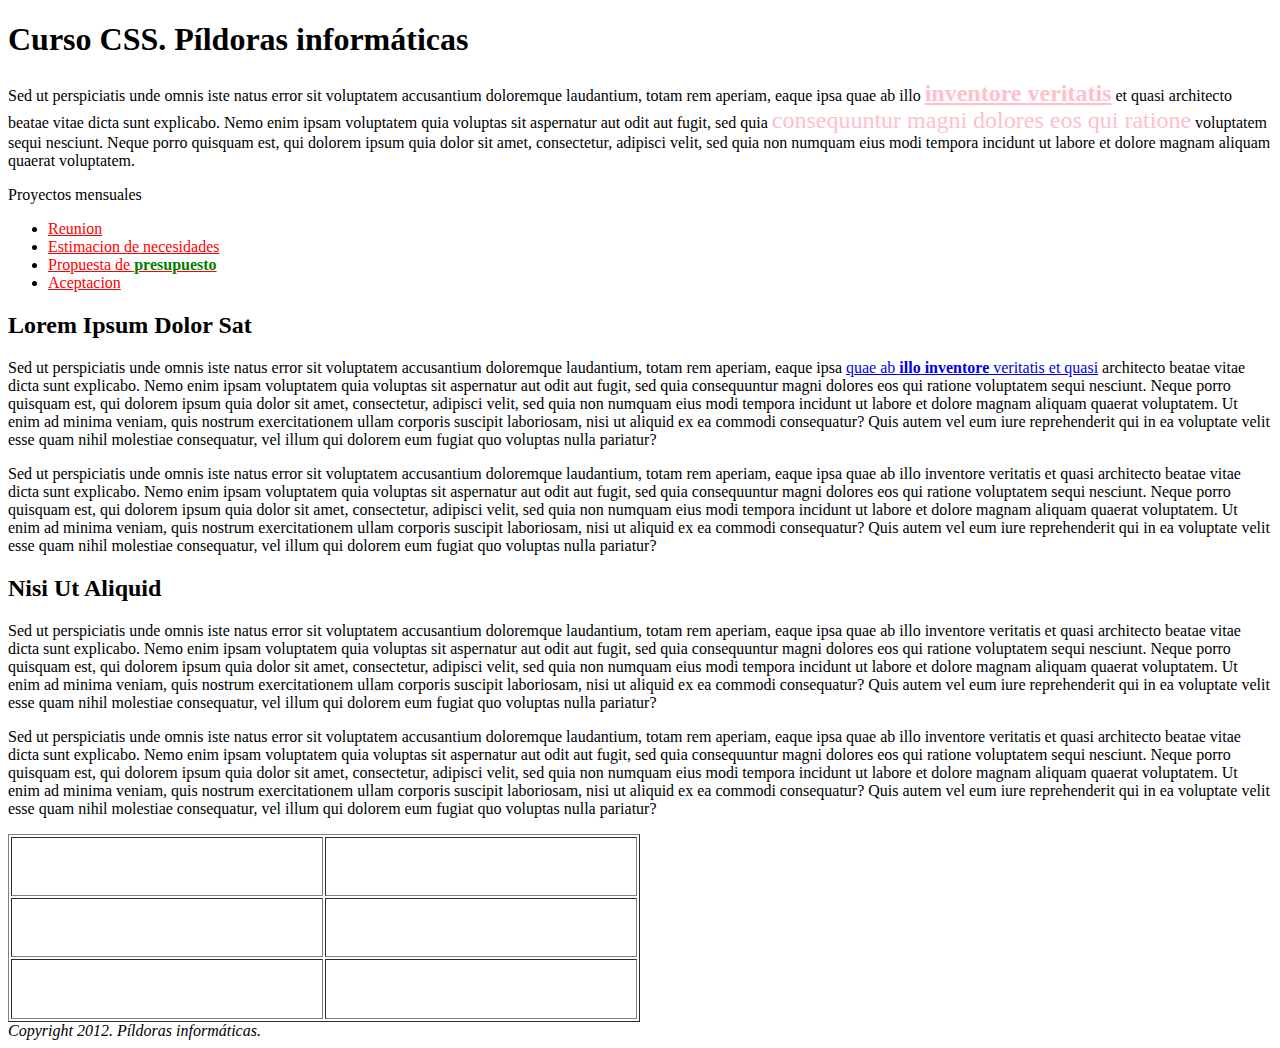
==== index.html @ 6102bf78 "Mi primer Commit" ====
<!DOCTYPE html>
<html lang="en">
<head>
    <meta charset="UTF-8">
    <meta name="viewport" content="width=device-width, initial-scale=1.0">
    <meta http-equiv="X-UA-Compatible" content="ie=edge">
    <title>Proyecto Css #1</title>
    <script src="app.js"></script>
    <style>
      li a{
          color: #F00;
      }

      li a strong{
          color: green;
      }

      .destacado{
          font-size: 24px;;
          color: pink;
      }

      strong.destacado{
          text-decoration: underline;
      }
    </style>
</head>
<body>
    <h1>Curso CSS. Píldoras informáticas</h1>
<p>Sed ut perspiciatis unde omnis iste natus error sit voluptatem accusantium doloremque laudantium, totam rem aperiam, eaque ipsa quae ab illo <strong class="destacado">inventore veritatis</strong> et quasi architecto beatae vitae dicta sunt explicabo. Nemo enim ipsam voluptatem quia voluptas sit aspernatur aut odit aut fugit, sed quia <span class="destacado">consequuntur magni dolores eos qui ratione</span> voluptatem sequi nesciunt. Neque porro quisquam est, qui dolorem ipsum quia dolor sit amet, consectetur, adipisci velit, sed quia non numquam eius modi tempora incidunt ut labore et dolore magnam aliquam quaerat voluptatem. </p>

<p>Proyectos mensuales</p>
<ul>
    <li><a href="Video6.html">Reunion</a></li>
    <li><a href="#">Estimacion de necesidades</a></li>
    <li><a href="#">Propuesta de <strong>presupuesto</strong></a></li>
    <li><a href="#">Aceptacion</a></li>
</ul>

<h2>Lorem Ipsum Dolor Sat</h2>
<p>Sed ut perspiciatis unde omnis iste natus error sit voluptatem accusantium doloremque laudantium, totam rem aperiam, eaque ipsa <a href="#">quae ab <strong> illo inventore</strong> veritatis et quasi</a> architecto beatae vitae dicta sunt explicabo. Nemo enim ipsam voluptatem quia voluptas sit aspernatur aut odit aut fugit, sed quia consequuntur magni dolores eos qui ratione voluptatem sequi nesciunt. Neque porro quisquam est, qui dolorem ipsum quia dolor sit amet, consectetur, adipisci velit, sed quia non numquam eius modi tempora incidunt ut labore et dolore magnam aliquam quaerat voluptatem. Ut enim ad minima veniam, quis nostrum exercitationem ullam corporis suscipit laboriosam, nisi ut aliquid ex ea commodi consequatur? Quis autem vel eum iure reprehenderit qui in ea voluptate velit esse quam nihil molestiae consequatur, vel illum qui dolorem eum fugiat quo voluptas nulla pariatur?</p>
<p>Sed ut perspiciatis unde omnis iste natus error sit voluptatem accusantium doloremque laudantium, totam rem aperiam, eaque ipsa quae ab illo inventore veritatis et quasi architecto beatae vitae dicta sunt explicabo. Nemo enim ipsam voluptatem quia voluptas sit aspernatur aut odit aut fugit, sed quia consequuntur magni dolores eos qui ratione voluptatem sequi nesciunt. Neque porro quisquam est, qui dolorem ipsum quia dolor sit amet, consectetur, adipisci velit, sed quia non numquam eius modi tempora incidunt ut labore et dolore magnam aliquam quaerat voluptatem. Ut enim ad minima veniam, quis nostrum exercitationem ullam corporis suscipit laboriosam, nisi ut aliquid ex ea commodi consequatur? Quis autem vel eum iure reprehenderit qui in ea voluptate velit esse quam nihil molestiae consequatur, vel illum qui dolorem eum fugiat quo voluptas nulla pariatur?</p>
<h2>Nisi Ut Aliquid </h2>
<p>Sed ut perspiciatis unde omnis iste natus error sit voluptatem accusantium doloremque laudantium, totam rem aperiam, eaque ipsa quae ab illo inventore veritatis et quasi architecto beatae vitae dicta sunt explicabo. Nemo enim ipsam voluptatem quia voluptas sit aspernatur aut odit aut fugit, sed quia consequuntur magni dolores eos qui ratione voluptatem sequi nesciunt. Neque porro quisquam est, qui dolorem ipsum quia dolor sit amet, consectetur, adipisci velit, sed quia non numquam eius modi tempora incidunt ut labore et dolore magnam aliquam quaerat voluptatem. Ut enim ad minima veniam, quis nostrum exercitationem ullam corporis suscipit laboriosam, nisi ut aliquid ex ea commodi consequatur? Quis autem vel eum iure reprehenderit qui in ea voluptate velit esse quam nihil molestiae consequatur, vel illum qui dolorem eum fugiat quo voluptas nulla pariatur?</p>
<p>Sed ut perspiciatis unde omnis iste natus error sit voluptatem accusantium doloremque laudantium, totam rem aperiam, eaque ipsa quae ab illo inventore veritatis et quasi architecto beatae vitae dicta sunt explicabo. Nemo enim ipsam voluptatem quia voluptas sit aspernatur aut odit aut fugit, sed quia consequuntur magni dolores eos qui ratione voluptatem sequi nesciunt. Neque porro quisquam est, qui dolorem ipsum quia dolor sit amet, consectetur, adipisci velit, sed quia non numquam eius modi tempora incidunt ut labore et dolore magnam aliquam quaerat voluptatem. Ut enim ad minima veniam, quis nostrum exercitationem ullam corporis suscipit laboriosam, nisi ut aliquid ex ea commodi consequatur? Quis autem vel eum iure reprehenderit qui in ea voluptate velit esse quam nihil molestiae consequatur, vel illum qui dolorem eum fugiat quo voluptas nulla pariatur?</p>

<table id="tabla" width="50%" height="188" border="1">
    <tr>
        <td>&nbsp;</td>
        <td>&nbsp;</td>
    </tr>
    <tr>
        <td>&nbsp;</td>
        <td>&nbsp;</td>
    </tr>
    <tr>
        <td>&nbsp;</td>
        <td>&nbsp;</td>
    </tr>
</table>

<address>
Copyright 2012. Píldoras informáticas.
</address>
</body>
</html>
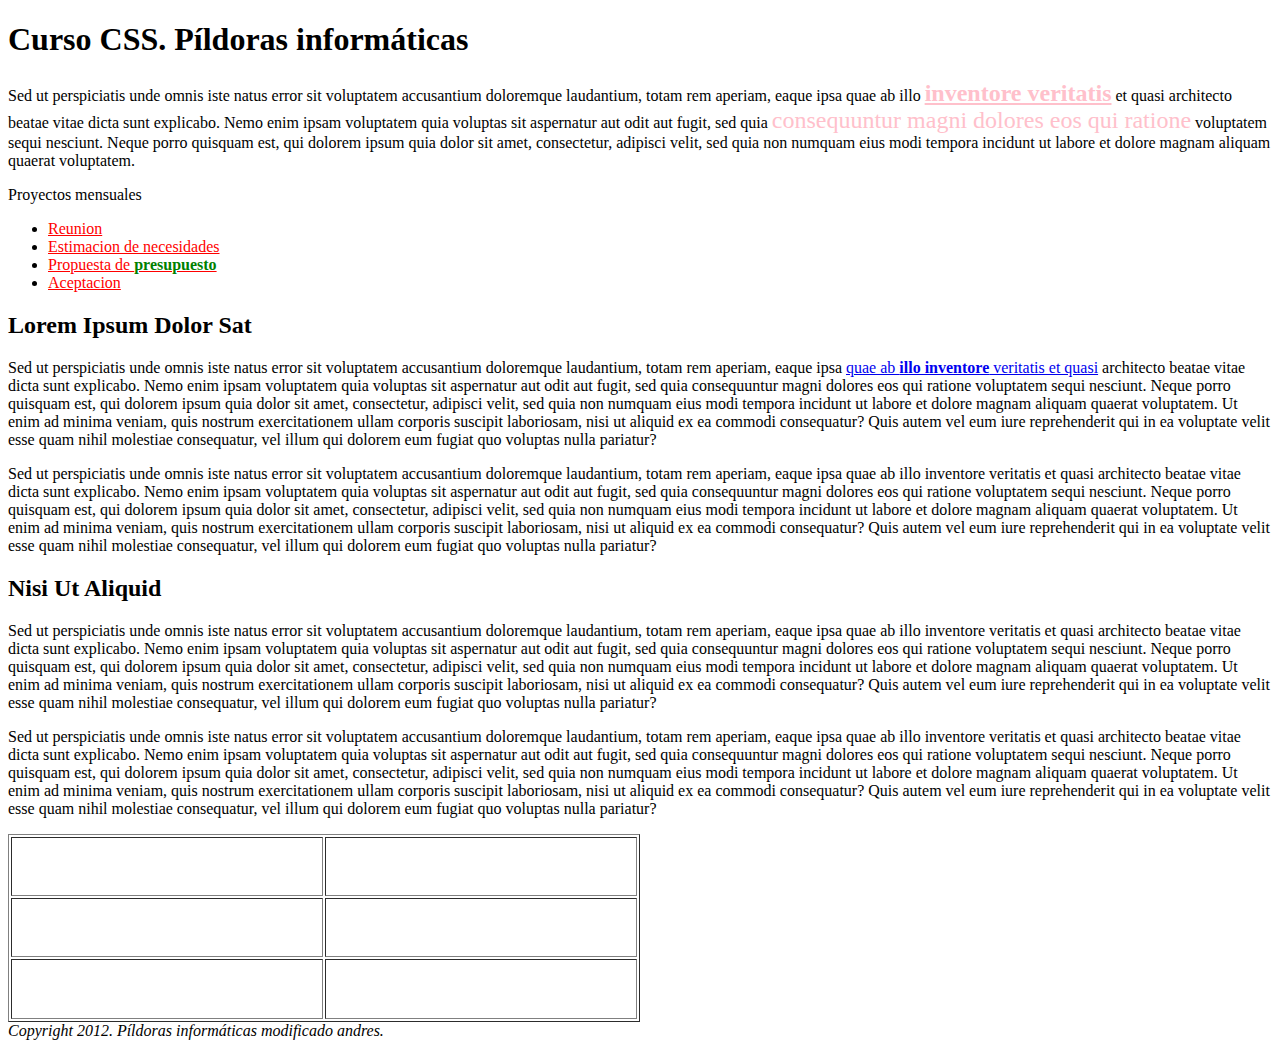
==== commit 0310eab3: "Se modificó el titulo de la pagina" ====
--- a/index.html
+++ b/index.html
@@ -1,4 +1,4 @@
-<!DOCTYPE html>
+﻿<!DOCTYPE html>
 <html lang="en">
 <head>
     <meta charset="UTF-8">
@@ -60,7 +60,7 @@
 </table>
 
 <address>
-Copyright 2012. Píldoras informáticas.
+Copyright 2012. Píldoras informáticas modificado andres.
 </address>
 </body>
 </html>